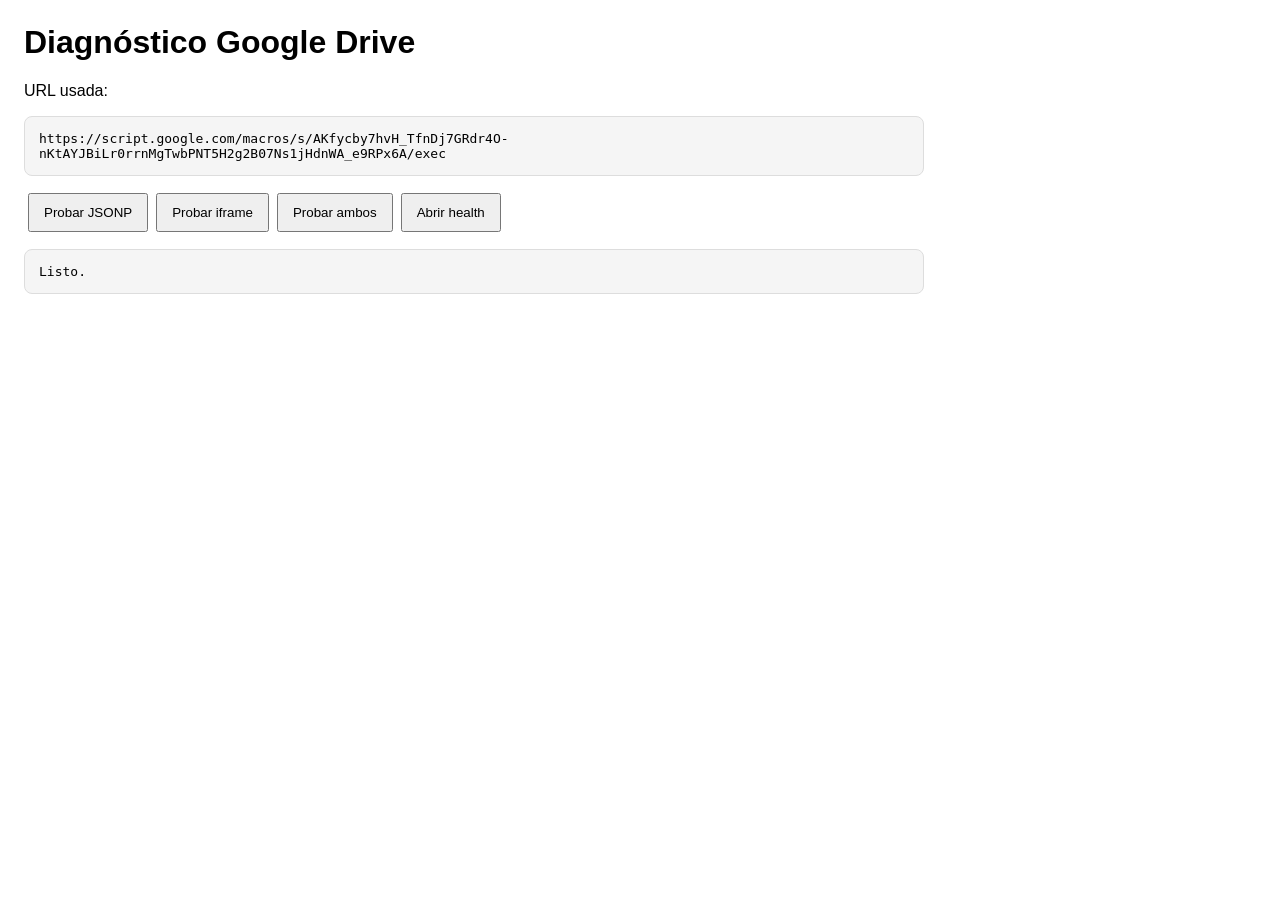
==== diagnostico_drive.html @ 5c835abd "Add files via upload" ====
<!doctype html>
<html lang="es"><head><meta charset="utf-8"><meta name="viewport" content="width=device-width,initial-scale=1">
<title>Diagnóstico Drive multidispositivo</title>
<style>body{font-family:Arial,sans-serif;margin:24px;max-width:900px}button{padding:10px 14px;margin:4px}pre{background:#f5f5f5;padding:14px;white-space:pre-wrap;border:1px solid #ddd;border-radius:8px}.ok{color:#087830}.bad{color:#b42318}</style></head>
<body><h1>Diagnóstico Google Drive</h1><p>URL usada:</p><pre id="url"></pre><button id="jsonp">Probar JSONP</button><button id="iframe">Probar iframe</button><button id="both">Probar ambos</button><button id="health">Abrir health</button><pre id="out">Listo.</pre>
<script src="config.js?v=20260917-githuburl2"></script>
<script>
const out=document.getElementById('out');document.getElementById('url').textContent=window.DASH_DRIVE_API_URL;
function jsonp(timeout=15000){const base=window.DASH_DRIVE_API_URL;return new Promise((resolve,reject)=>{const cb='__diag_'+Date.now()+'_'+Math.random().toString(36).slice(2);const q=new URLSearchParams({action:'read_master',callback:cb,_ts:Date.now()});const s=document.createElement('script');let done=false;const clean=()=>{if(done)return;done=true;clearTimeout(t);try{delete window[cb]}catch(e){}s.remove()};const t=setTimeout(()=>{clean();reject(new Error('Timeout JSONP'))},timeout);window[cb]=a=>{clean();a&&a.ok?resolve(a):reject(new Error(a&&a.error||'Respuesta inválida'))};s.onerror=()=>{clean();reject(new Error('script.onerror cargando Apps Script'))};s.src=base+'?'+q;document.head.appendChild(s)})}
function iframeRead(timeout=30000){const base=window.DASH_DRIVE_API_URL;return new Promise((resolve,reject)=>{const nonce='diag_if_'+Date.now()+'_'+Math.random().toString(36).slice(2);const q=new URLSearchParams({action:'read_master',transport:'iframe',nonce,parentOrigin:location.origin&&location.origin!=='null'?location.origin:'*',_ts:Date.now()});const f=document.createElement('iframe');f.style='position:fixed;left:-9999px;width:1px;height:1px;border:0';let done=false;const clean=()=>{if(done)return;done=true;clearTimeout(t);removeEventListener('message',onmsg);f.remove()};const onmsg=e=>{const m=e.data;if(!m||m.type!=='POLAR_DRIVE_RESPONSE'||m.nonce!==nonce)return;clean();m.payload&&m.payload.ok?resolve(m.payload):reject(new Error(m.payload&&m.payload.error||'Respuesta iframe inválida'))};addEventListener('message',onmsg);const t=setTimeout(()=>{clean();reject(new Error('Timeout iframe'))},timeout);f.onerror=()=>{clean();reject(new Error('No se pudo abrir iframe'))};f.src=base+'?'+q;document.body.appendChild(f)})}
function show(ans,label){const d=ans.data||{};return label+' OK\n'+JSON.stringify({spreadsheetName:ans.spreadsheetName,PTAB:(d.PTAB||[]).length,PTAR:(d.PTAR||[]).length,VAPOR:(d.VAPOR||[]).length,SUAVIZADORES:(d.SUAVIZADORES||[]).length},null,2)}
async function run(which){out.className='';out.textContent='Probando...';try{if(which==='jsonp'){out.textContent=show(await jsonp(),'JSONP')}else if(which==='iframe'){out.textContent=show(await iframeRead(),'IFRAME')}else{let r=[];try{r.push(show(await jsonp(),'JSONP'))}catch(e){r.push('JSONP ERROR: '+e.message)}try{r.push(show(await iframeRead(),'IFRAME'))}catch(e){r.push('IFRAME ERROR: '+e.message)}out.textContent=r.join('\n\n')}out.className=out.textContent.includes(' OK')?'ok':'bad'}catch(e){out.className='bad';out.textContent='ERROR\n'+e.message}}
document.getElementById('jsonp').onclick=()=>run('jsonp');document.getElementById('iframe').onclick=()=>run('iframe');document.getElementById('both').onclick=()=>run('both');document.getElementById('health').onclick=()=>{const u=window.DASH_DRIVE_API_URL+'?action=health&_ts='+Date.now();window.open(u,'_blank','noopener');};
</script></body></html>
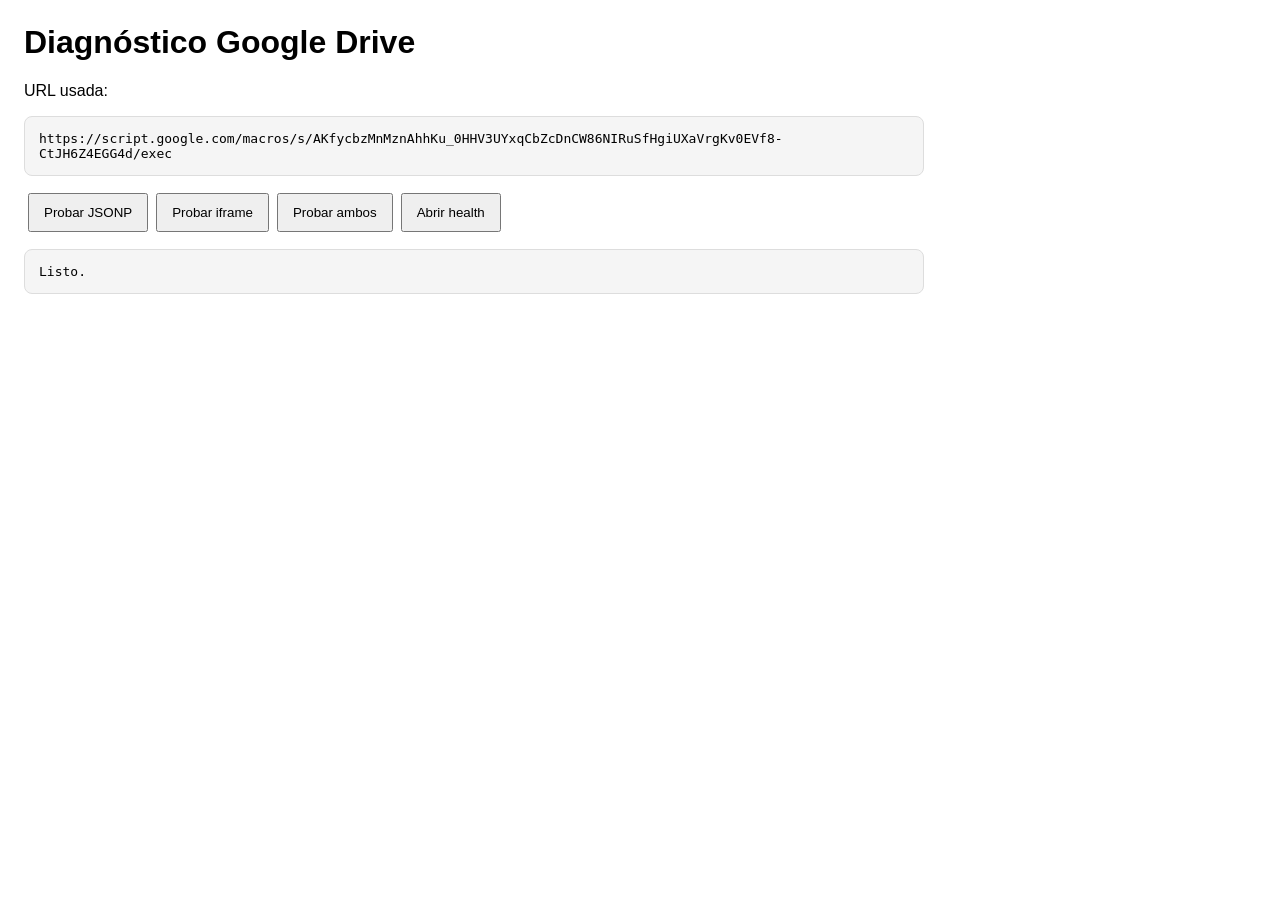
==== commit a56a517f: "Add files via upload" ====
--- a/diagnostico_drive.html
+++ b/diagnostico_drive.html
@@ -3,12 +3,12 @@
 <title>Diagnóstico Drive multidispositivo</title>
 <style>body{font-family:Arial,sans-serif;margin:24px;max-width:900px}button{padding:10px 14px;margin:4px}pre{background:#f5f5f5;padding:14px;white-space:pre-wrap;border:1px solid #ddd;border-radius:8px}.ok{color:#087830}.bad{color:#b42318}</style></head>
 <body><h1>Diagnóstico Google Drive</h1><p>URL usada:</p><pre id="url"></pre><button id="jsonp">Probar JSONP</button><button id="iframe">Probar iframe</button><button id="both">Probar ambos</button><button id="health">Abrir health</button><pre id="out">Listo.</pre>
-<script src="config.js?v=20260917-githuburl2"></script>
+<script src="config.js?v=20260923-v6"></script>
 <script>
 const out=document.getElementById('out');document.getElementById('url').textContent=window.DASH_DRIVE_API_URL;
 function jsonp(timeout=15000){const base=window.DASH_DRIVE_API_URL;return new Promise((resolve,reject)=>{const cb='__diag_'+Date.now()+'_'+Math.random().toString(36).slice(2);const q=new URLSearchParams({action:'read_master',callback:cb,_ts:Date.now()});const s=document.createElement('script');let done=false;const clean=()=>{if(done)return;done=true;clearTimeout(t);try{delete window[cb]}catch(e){}s.remove()};const t=setTimeout(()=>{clean();reject(new Error('Timeout JSONP'))},timeout);window[cb]=a=>{clean();a&&a.ok?resolve(a):reject(new Error(a&&a.error||'Respuesta inválida'))};s.onerror=()=>{clean();reject(new Error('script.onerror cargando Apps Script'))};s.src=base+'?'+q;document.head.appendChild(s)})}
 function iframeRead(timeout=30000){const base=window.DASH_DRIVE_API_URL;return new Promise((resolve,reject)=>{const nonce='diag_if_'+Date.now()+'_'+Math.random().toString(36).slice(2);const q=new URLSearchParams({action:'read_master',transport:'iframe',nonce,parentOrigin:location.origin&&location.origin!=='null'?location.origin:'*',_ts:Date.now()});const f=document.createElement('iframe');f.style='position:fixed;left:-9999px;width:1px;height:1px;border:0';let done=false;const clean=()=>{if(done)return;done=true;clearTimeout(t);removeEventListener('message',onmsg);f.remove()};const onmsg=e=>{const m=e.data;if(!m||m.type!=='POLAR_DRIVE_RESPONSE'||m.nonce!==nonce)return;clean();m.payload&&m.payload.ok?resolve(m.payload):reject(new Error(m.payload&&m.payload.error||'Respuesta iframe inválida'))};addEventListener('message',onmsg);const t=setTimeout(()=>{clean();reject(new Error('Timeout iframe'))},timeout);f.onerror=()=>{clean();reject(new Error('No se pudo abrir iframe'))};f.src=base+'?'+q;document.body.appendChild(f)})}
-function show(ans,label){const d=ans.data||{};return label+' OK\n'+JSON.stringify({spreadsheetName:ans.spreadsheetName,PTAB:(d.PTAB||[]).length,PTAR:(d.PTAR||[]).length,VAPOR:(d.VAPOR||[]).length,SUAVIZADORES:(d.SUAVIZADORES||[]).length},null,2)}
+function show(ans,label){const d=ans.data||{};return label+' OK\n'+JSON.stringify({backendVersion:ans.version||'SIN VERSION',backendV4:ans.version==='V4-2026-09-23',spreadsheetName:ans.spreadsheetName,PTAB:(d.PTAB||[]).length,PTAR:(d.PTAR||[]).length,VAPOR:(d.VAPOR||[]).length,SUAVIZADORES:(d.SUAVIZADORES||[]).length,COMPRESORES_REFRIGERACION:(d.COMPRESORES_REFRIGERACION||[]).length},null,2)}
 async function run(which){out.className='';out.textContent='Probando...';try{if(which==='jsonp'){out.textContent=show(await jsonp(),'JSONP')}else if(which==='iframe'){out.textContent=show(await iframeRead(),'IFRAME')}else{let r=[];try{r.push(show(await jsonp(),'JSONP'))}catch(e){r.push('JSONP ERROR: '+e.message)}try{r.push(show(await iframeRead(),'IFRAME'))}catch(e){r.push('IFRAME ERROR: '+e.message)}out.textContent=r.join('\n\n')}out.className=out.textContent.includes(' OK')?'ok':'bad'}catch(e){out.className='bad';out.textContent='ERROR\n'+e.message}}
 document.getElementById('jsonp').onclick=()=>run('jsonp');document.getElementById('iframe').onclick=()=>run('iframe');document.getElementById('both').onclick=()=>run('both');document.getElementById('health').onclick=()=>{const u=window.DASH_DRIVE_API_URL+'?action=health&_ts='+Date.now();window.open(u,'_blank','noopener');};
 </script></body></html>
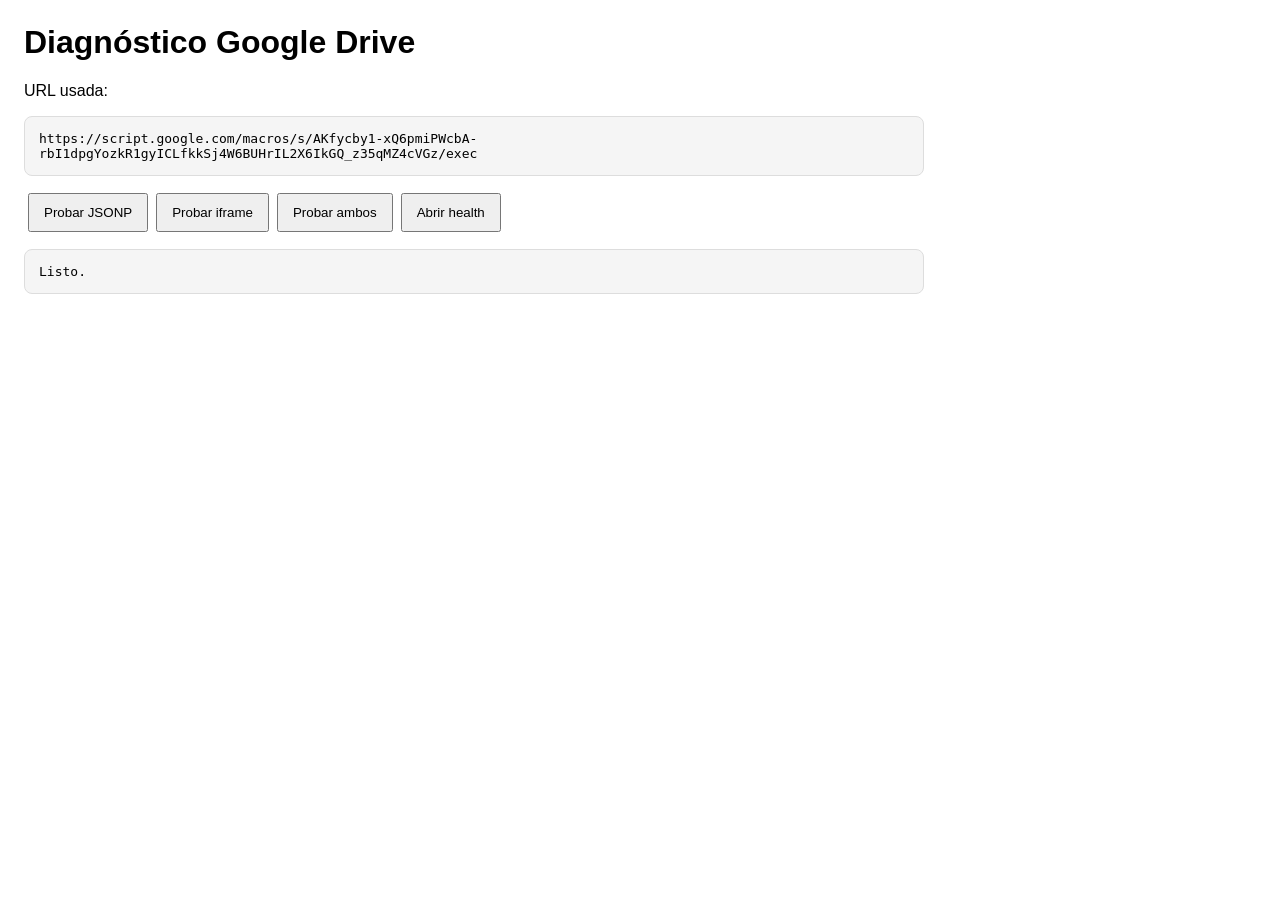
==== commit 93d8f985: "Add files via upload" ====
--- a/diagnostico_drive.html
+++ b/diagnostico_drive.html
@@ -3,12 +3,12 @@
 <title>Diagnóstico Drive multidispositivo</title>
 <style>body{font-family:Arial,sans-serif;margin:24px;max-width:900px}button{padding:10px 14px;margin:4px}pre{background:#f5f5f5;padding:14px;white-space:pre-wrap;border:1px solid #ddd;border-radius:8px}.ok{color:#087830}.bad{color:#b42318}</style></head>
 <body><h1>Diagnóstico Google Drive</h1><p>URL usada:</p><pre id="url"></pre><button id="jsonp">Probar JSONP</button><button id="iframe">Probar iframe</button><button id="both">Probar ambos</button><button id="health">Abrir health</button><pre id="out">Listo.</pre>
-<script src="config.js?v=20260923-v6"></script>
+<script src="config.js?v=20260924-v7"></script>
 <script>
 const out=document.getElementById('out');document.getElementById('url').textContent=window.DASH_DRIVE_API_URL;
 function jsonp(timeout=15000){const base=window.DASH_DRIVE_API_URL;return new Promise((resolve,reject)=>{const cb='__diag_'+Date.now()+'_'+Math.random().toString(36).slice(2);const q=new URLSearchParams({action:'read_master',callback:cb,_ts:Date.now()});const s=document.createElement('script');let done=false;const clean=()=>{if(done)return;done=true;clearTimeout(t);try{delete window[cb]}catch(e){}s.remove()};const t=setTimeout(()=>{clean();reject(new Error('Timeout JSONP'))},timeout);window[cb]=a=>{clean();a&&a.ok?resolve(a):reject(new Error(a&&a.error||'Respuesta inválida'))};s.onerror=()=>{clean();reject(new Error('script.onerror cargando Apps Script'))};s.src=base+'?'+q;document.head.appendChild(s)})}
 function iframeRead(timeout=30000){const base=window.DASH_DRIVE_API_URL;return new Promise((resolve,reject)=>{const nonce='diag_if_'+Date.now()+'_'+Math.random().toString(36).slice(2);const q=new URLSearchParams({action:'read_master',transport:'iframe',nonce,parentOrigin:location.origin&&location.origin!=='null'?location.origin:'*',_ts:Date.now()});const f=document.createElement('iframe');f.style='position:fixed;left:-9999px;width:1px;height:1px;border:0';let done=false;const clean=()=>{if(done)return;done=true;clearTimeout(t);removeEventListener('message',onmsg);f.remove()};const onmsg=e=>{const m=e.data;if(!m||m.type!=='POLAR_DRIVE_RESPONSE'||m.nonce!==nonce)return;clean();m.payload&&m.payload.ok?resolve(m.payload):reject(new Error(m.payload&&m.payload.error||'Respuesta iframe inválida'))};addEventListener('message',onmsg);const t=setTimeout(()=>{clean();reject(new Error('Timeout iframe'))},timeout);f.onerror=()=>{clean();reject(new Error('No se pudo abrir iframe'))};f.src=base+'?'+q;document.body.appendChild(f)})}
-function show(ans,label){const d=ans.data||{};return label+' OK\n'+JSON.stringify({backendVersion:ans.version||'SIN VERSION',backendV4:ans.version==='V4-2026-09-23',spreadsheetName:ans.spreadsheetName,PTAB:(d.PTAB||[]).length,PTAR:(d.PTAR||[]).length,VAPOR:(d.VAPOR||[]).length,SUAVIZADORES:(d.SUAVIZADORES||[]).length,COMPRESORES_REFRIGERACION:(d.COMPRESORES_REFRIGERACION||[]).length},null,2)}
+function show(ans,label){const d=ans.data||{};return label+' OK\n'+JSON.stringify({backendVersion:ans.version||'SIN VERSION',backendV7:ans.version==='V7-2026-09-24',spreadsheetName:ans.spreadsheetName,PTAB:(d.PTAB||[]).length,PTAR:(d.PTAR||[]).length,VAPOR:(d.VAPOR||[]).length,SUAVIZADORES:(d.SUAVIZADORES||[]).length,COMPRESORES_REFRIGERACION:(d.COMPRESORES_REFRIGERACION||[]).length},null,2)}
 async function run(which){out.className='';out.textContent='Probando...';try{if(which==='jsonp'){out.textContent=show(await jsonp(),'JSONP')}else if(which==='iframe'){out.textContent=show(await iframeRead(),'IFRAME')}else{let r=[];try{r.push(show(await jsonp(),'JSONP'))}catch(e){r.push('JSONP ERROR: '+e.message)}try{r.push(show(await iframeRead(),'IFRAME'))}catch(e){r.push('IFRAME ERROR: '+e.message)}out.textContent=r.join('\n\n')}out.className=out.textContent.includes(' OK')?'ok':'bad'}catch(e){out.className='bad';out.textContent='ERROR\n'+e.message}}
 document.getElementById('jsonp').onclick=()=>run('jsonp');document.getElementById('iframe').onclick=()=>run('iframe');document.getElementById('both').onclick=()=>run('both');document.getElementById('health').onclick=()=>{const u=window.DASH_DRIVE_API_URL+'?action=health&_ts='+Date.now();window.open(u,'_blank','noopener');};
 </script></body></html>
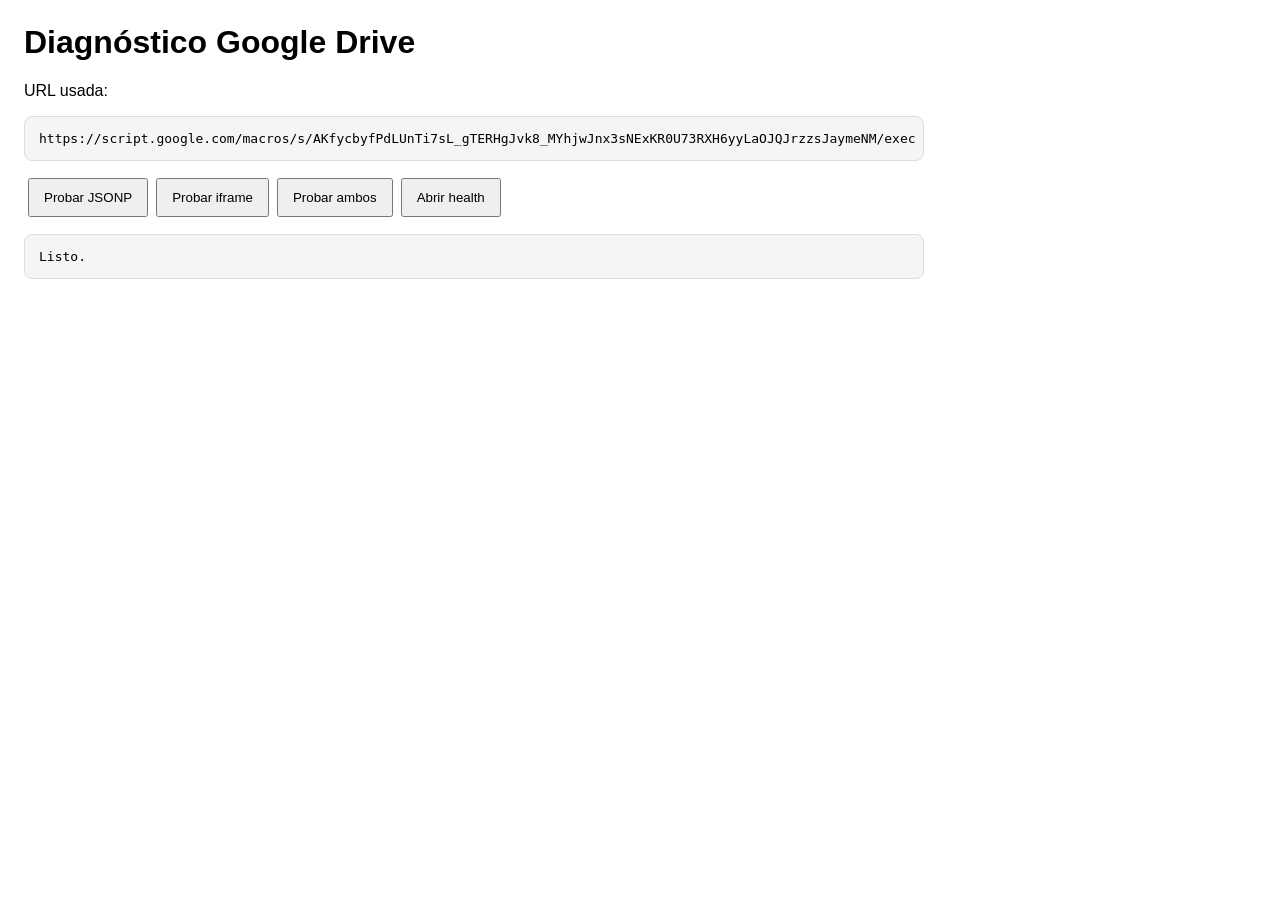
==== commit c9695bb6: "Add files via upload" ====
--- a/diagnostico_drive.html
+++ b/diagnostico_drive.html
@@ -3,12 +3,12 @@
 <title>Diagnóstico Drive multidispositivo</title>
 <style>body{font-family:Arial,sans-serif;margin:24px;max-width:900px}button{padding:10px 14px;margin:4px}pre{background:#f5f5f5;padding:14px;white-space:pre-wrap;border:1px solid #ddd;border-radius:8px}.ok{color:#087830}.bad{color:#b42318}</style></head>
 <body><h1>Diagnóstico Google Drive</h1><p>URL usada:</p><pre id="url"></pre><button id="jsonp">Probar JSONP</button><button id="iframe">Probar iframe</button><button id="both">Probar ambos</button><button id="health">Abrir health</button><pre id="out">Listo.</pre>
-<script src="config.js?v=20260924-v7"></script>
+<script src="config.js?v=20260924-v8"></script>
 <script>
 const out=document.getElementById('out');document.getElementById('url').textContent=window.DASH_DRIVE_API_URL;
 function jsonp(timeout=15000){const base=window.DASH_DRIVE_API_URL;return new Promise((resolve,reject)=>{const cb='__diag_'+Date.now()+'_'+Math.random().toString(36).slice(2);const q=new URLSearchParams({action:'read_master',callback:cb,_ts:Date.now()});const s=document.createElement('script');let done=false;const clean=()=>{if(done)return;done=true;clearTimeout(t);try{delete window[cb]}catch(e){}s.remove()};const t=setTimeout(()=>{clean();reject(new Error('Timeout JSONP'))},timeout);window[cb]=a=>{clean();a&&a.ok?resolve(a):reject(new Error(a&&a.error||'Respuesta inválida'))};s.onerror=()=>{clean();reject(new Error('script.onerror cargando Apps Script'))};s.src=base+'?'+q;document.head.appendChild(s)})}
 function iframeRead(timeout=30000){const base=window.DASH_DRIVE_API_URL;return new Promise((resolve,reject)=>{const nonce='diag_if_'+Date.now()+'_'+Math.random().toString(36).slice(2);const q=new URLSearchParams({action:'read_master',transport:'iframe',nonce,parentOrigin:location.origin&&location.origin!=='null'?location.origin:'*',_ts:Date.now()});const f=document.createElement('iframe');f.style='position:fixed;left:-9999px;width:1px;height:1px;border:0';let done=false;const clean=()=>{if(done)return;done=true;clearTimeout(t);removeEventListener('message',onmsg);f.remove()};const onmsg=e=>{const m=e.data;if(!m||m.type!=='POLAR_DRIVE_RESPONSE'||m.nonce!==nonce)return;clean();m.payload&&m.payload.ok?resolve(m.payload):reject(new Error(m.payload&&m.payload.error||'Respuesta iframe inválida'))};addEventListener('message',onmsg);const t=setTimeout(()=>{clean();reject(new Error('Timeout iframe'))},timeout);f.onerror=()=>{clean();reject(new Error('No se pudo abrir iframe'))};f.src=base+'?'+q;document.body.appendChild(f)})}
-function show(ans,label){const d=ans.data||{};return label+' OK\n'+JSON.stringify({backendVersion:ans.version||'SIN VERSION',backendV7:ans.version==='V7-2026-09-24',spreadsheetName:ans.spreadsheetName,PTAB:(d.PTAB||[]).length,PTAR:(d.PTAR||[]).length,VAPOR:(d.VAPOR||[]).length,SUAVIZADORES:(d.SUAVIZADORES||[]).length,COMPRESORES_REFRIGERACION:(d.COMPRESORES_REFRIGERACION||[]).length},null,2)}
+function show(ans,label){const d=ans.data||{};return label+' OK\n'+JSON.stringify({backendVersion:ans.version||'SIN VERSION',backendV8:ans.version==='V8-2026-09-24',spreadsheetName:ans.spreadsheetName,PTAB:(d.PTAB||[]).length,PTAR:(d.PTAR||[]).length,VAPOR:(d.VAPOR||[]).length,SUAVIZADORES:(d.SUAVIZADORES||[]).length,COMPRESORES_REFRIGERACION:(d.COMPRESORES_REFRIGERACION||[]).length},null,2)}
 async function run(which){out.className='';out.textContent='Probando...';try{if(which==='jsonp'){out.textContent=show(await jsonp(),'JSONP')}else if(which==='iframe'){out.textContent=show(await iframeRead(),'IFRAME')}else{let r=[];try{r.push(show(await jsonp(),'JSONP'))}catch(e){r.push('JSONP ERROR: '+e.message)}try{r.push(show(await iframeRead(),'IFRAME'))}catch(e){r.push('IFRAME ERROR: '+e.message)}out.textContent=r.join('\n\n')}out.className=out.textContent.includes(' OK')?'ok':'bad'}catch(e){out.className='bad';out.textContent='ERROR\n'+e.message}}
 document.getElementById('jsonp').onclick=()=>run('jsonp');document.getElementById('iframe').onclick=()=>run('iframe');document.getElementById('both').onclick=()=>run('both');document.getElementById('health').onclick=()=>{const u=window.DASH_DRIVE_API_URL+'?action=health&_ts='+Date.now();window.open(u,'_blank','noopener');};
 </script></body></html>
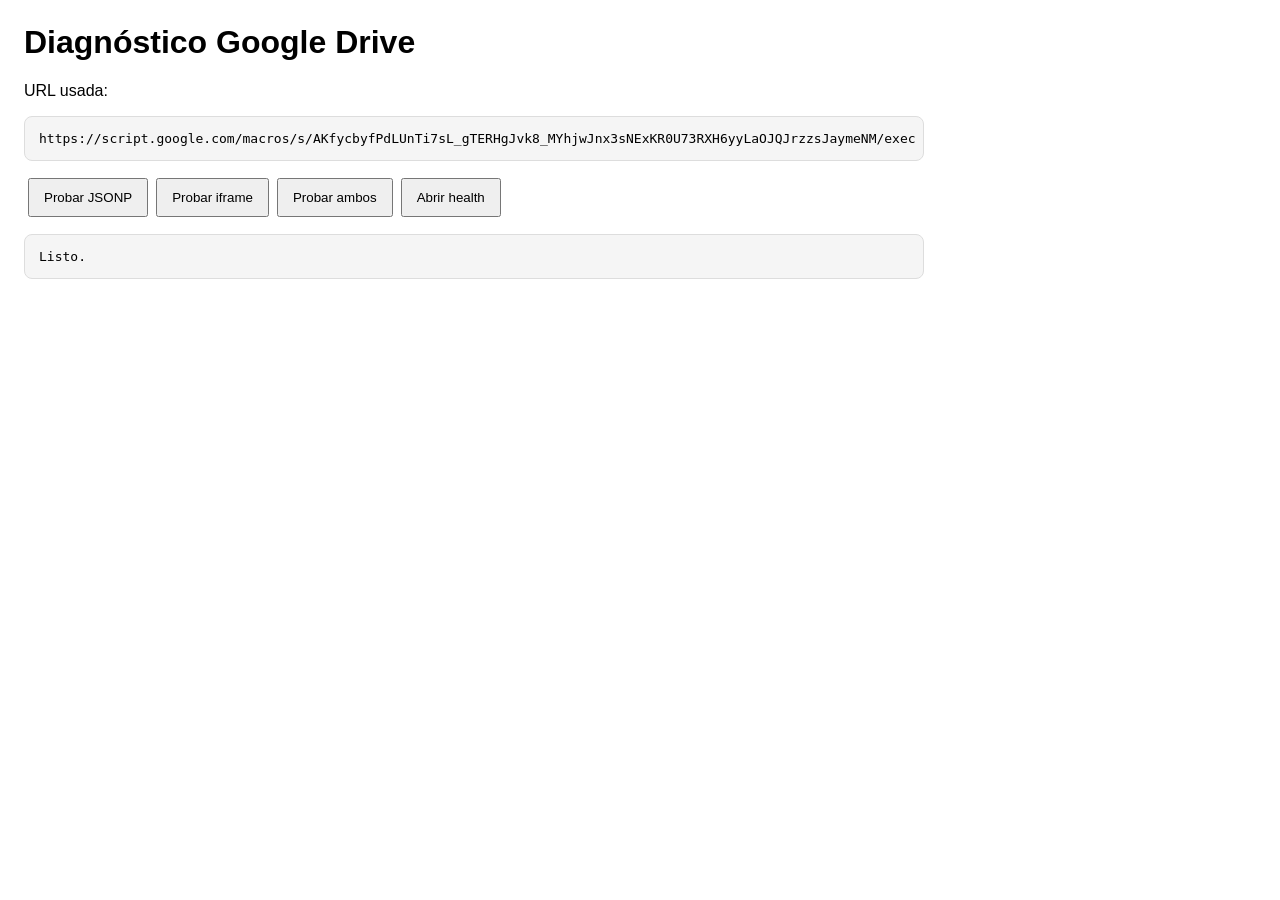
==== commit 4b071f22: "Add files via upload" ====
--- a/diagnostico_drive.html
+++ b/diagnostico_drive.html
@@ -3,12 +3,12 @@
 <title>Diagnóstico Drive multidispositivo</title>
 <style>body{font-family:Arial,sans-serif;margin:24px;max-width:900px}button{padding:10px 14px;margin:4px}pre{background:#f5f5f5;padding:14px;white-space:pre-wrap;border:1px solid #ddd;border-radius:8px}.ok{color:#087830}.bad{color:#b42318}</style></head>
 <body><h1>Diagnóstico Google Drive</h1><p>URL usada:</p><pre id="url"></pre><button id="jsonp">Probar JSONP</button><button id="iframe">Probar iframe</button><button id="both">Probar ambos</button><button id="health">Abrir health</button><pre id="out">Listo.</pre>
-<script src="config.js?v=20260924-v8"></script>
+<script src="config.js?v=20260927-v10-2invxlsx"></script>
 <script>
 const out=document.getElementById('out');document.getElementById('url').textContent=window.DASH_DRIVE_API_URL;
 function jsonp(timeout=15000){const base=window.DASH_DRIVE_API_URL;return new Promise((resolve,reject)=>{const cb='__diag_'+Date.now()+'_'+Math.random().toString(36).slice(2);const q=new URLSearchParams({action:'read_master',callback:cb,_ts:Date.now()});const s=document.createElement('script');let done=false;const clean=()=>{if(done)return;done=true;clearTimeout(t);try{delete window[cb]}catch(e){}s.remove()};const t=setTimeout(()=>{clean();reject(new Error('Timeout JSONP'))},timeout);window[cb]=a=>{clean();a&&a.ok?resolve(a):reject(new Error(a&&a.error||'Respuesta inválida'))};s.onerror=()=>{clean();reject(new Error('script.onerror cargando Apps Script'))};s.src=base+'?'+q;document.head.appendChild(s)})}
 function iframeRead(timeout=30000){const base=window.DASH_DRIVE_API_URL;return new Promise((resolve,reject)=>{const nonce='diag_if_'+Date.now()+'_'+Math.random().toString(36).slice(2);const q=new URLSearchParams({action:'read_master',transport:'iframe',nonce,parentOrigin:location.origin&&location.origin!=='null'?location.origin:'*',_ts:Date.now()});const f=document.createElement('iframe');f.style='position:fixed;left:-9999px;width:1px;height:1px;border:0';let done=false;const clean=()=>{if(done)return;done=true;clearTimeout(t);removeEventListener('message',onmsg);f.remove()};const onmsg=e=>{const m=e.data;if(!m||m.type!=='POLAR_DRIVE_RESPONSE'||m.nonce!==nonce)return;clean();m.payload&&m.payload.ok?resolve(m.payload):reject(new Error(m.payload&&m.payload.error||'Respuesta iframe inválida'))};addEventListener('message',onmsg);const t=setTimeout(()=>{clean();reject(new Error('Timeout iframe'))},timeout);f.onerror=()=>{clean();reject(new Error('No se pudo abrir iframe'))};f.src=base+'?'+q;document.body.appendChild(f)})}
-function show(ans,label){const d=ans.data||{};return label+' OK\n'+JSON.stringify({backendVersion:ans.version||'SIN VERSION',backendV8:ans.version==='V8-2026-09-24',spreadsheetName:ans.spreadsheetName,PTAB:(d.PTAB||[]).length,PTAR:(d.PTAR||[]).length,VAPOR:(d.VAPOR||[]).length,SUAVIZADORES:(d.SUAVIZADORES||[]).length,COMPRESORES_REFRIGERACION:(d.COMPRESORES_REFRIGERACION||[]).length},null,2)}
+function show(ans,label){const d=ans.data||{};return label+' OK\n'+JSON.stringify({backendVersion:ans.version||'SIN VERSION',backendV10_2:ans.version==='V10.2-2026-09-27',spreadsheetName:ans.spreadsheetName,PTAB:(d.PTAB||[]).length,PTAR:(d.PTAR||[]).length,VAPOR:(d.VAPOR||[]).length,SUAVIZADORES:(d.SUAVIZADORES||[]).length,COMPRESORES_REFRIGERACION:(d.COMPRESORES_REFRIGERACION||[]).length,INVENTARIO_QUIMICO:(d.INVENTARIO_QUIMICO||[]).length},null,2)}
 async function run(which){out.className='';out.textContent='Probando...';try{if(which==='jsonp'){out.textContent=show(await jsonp(),'JSONP')}else if(which==='iframe'){out.textContent=show(await iframeRead(),'IFRAME')}else{let r=[];try{r.push(show(await jsonp(),'JSONP'))}catch(e){r.push('JSONP ERROR: '+e.message)}try{r.push(show(await iframeRead(),'IFRAME'))}catch(e){r.push('IFRAME ERROR: '+e.message)}out.textContent=r.join('\n\n')}out.className=out.textContent.includes(' OK')?'ok':'bad'}catch(e){out.className='bad';out.textContent='ERROR\n'+e.message}}
 document.getElementById('jsonp').onclick=()=>run('jsonp');document.getElementById('iframe').onclick=()=>run('iframe');document.getElementById('both').onclick=()=>run('both');document.getElementById('health').onclick=()=>{const u=window.DASH_DRIVE_API_URL+'?action=health&_ts='+Date.now();window.open(u,'_blank','noopener');};
 </script></body></html>
